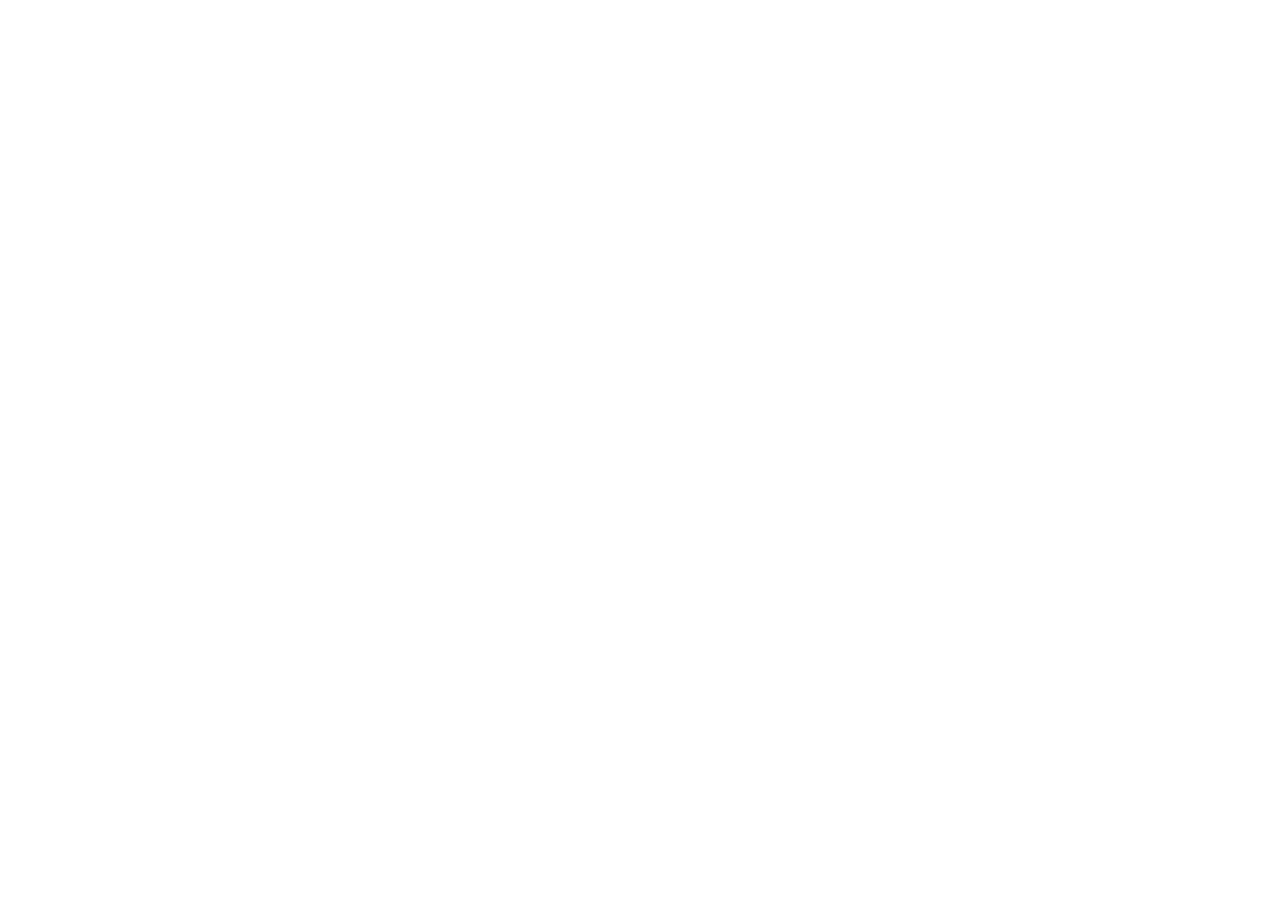
==== index.html @ 9402ee6b "first commit" ====
<!DOCTYPE html>
<html lang="en">
<head>
    <meta charset="UTF-8">
    <meta name="viewport" content="width=device-width, initial-scale=1.0">
    <title>MOMOTAROU Hotel</title>
</head>
<body>
    
</body>
</html>
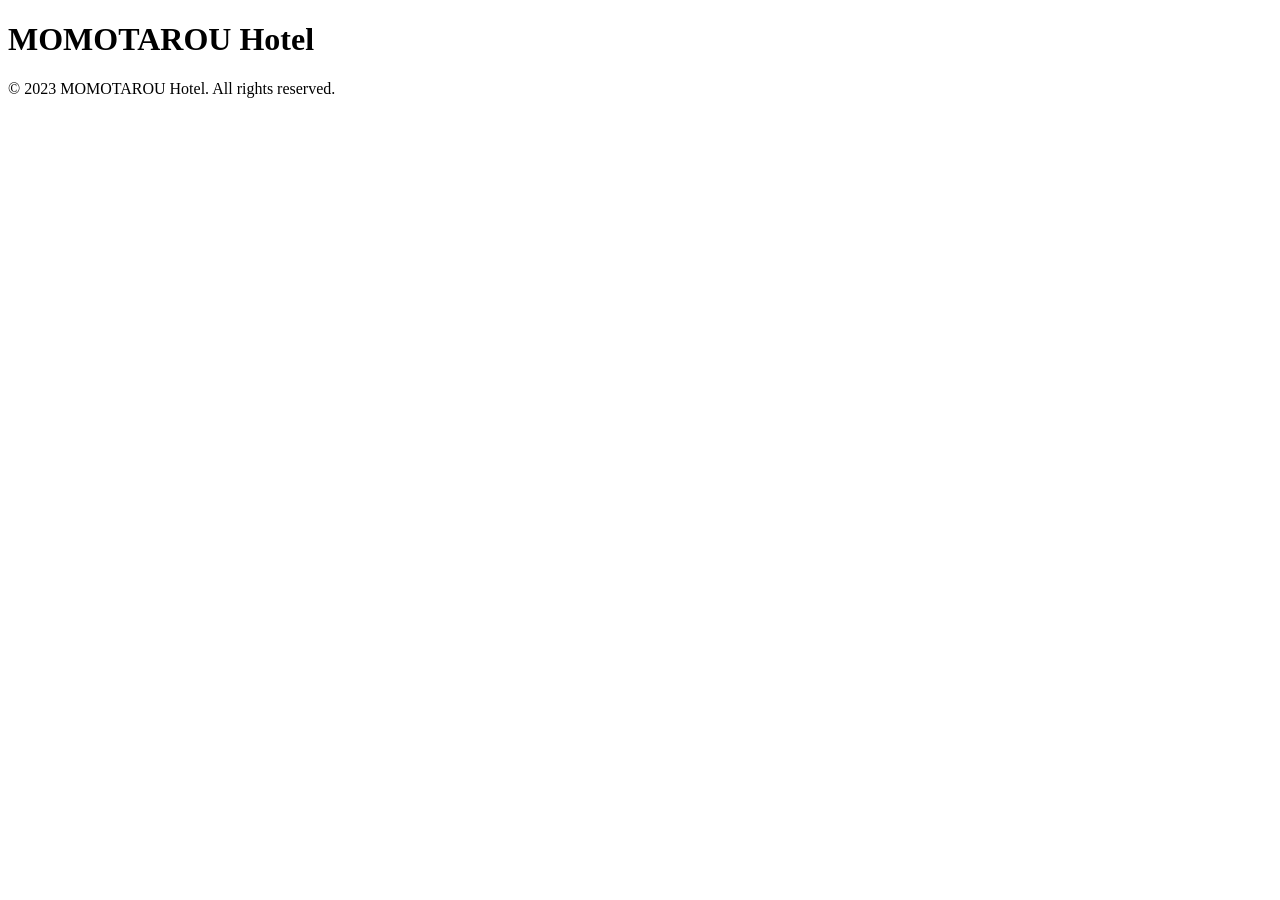
==== commit b89b1bc2: "I added the basic parts and the <head> tag." ====
--- a/index.html
+++ b/index.html
@@ -4,8 +4,17 @@
     <meta charset="UTF-8">
     <meta name="viewport" content="width=device-width, initial-scale=1.0">
     <title>MOMOTAROU Hotel</title>
+    <link rel="shortcut icon" href="images/icon.png">
+    <link rel="stylesheet" href="main.css">
 </head>
 <body>
-    
+    <header>
+        <h1>MOMOTAROU Hotel</h1>
+    </header>
+    <main>
+    </main>
+    <footer>
+        <p>&copy; 2023 MOMOTAROU Hotel. All rights reserved.</p>
+    </footer>
 </body>
 </html>
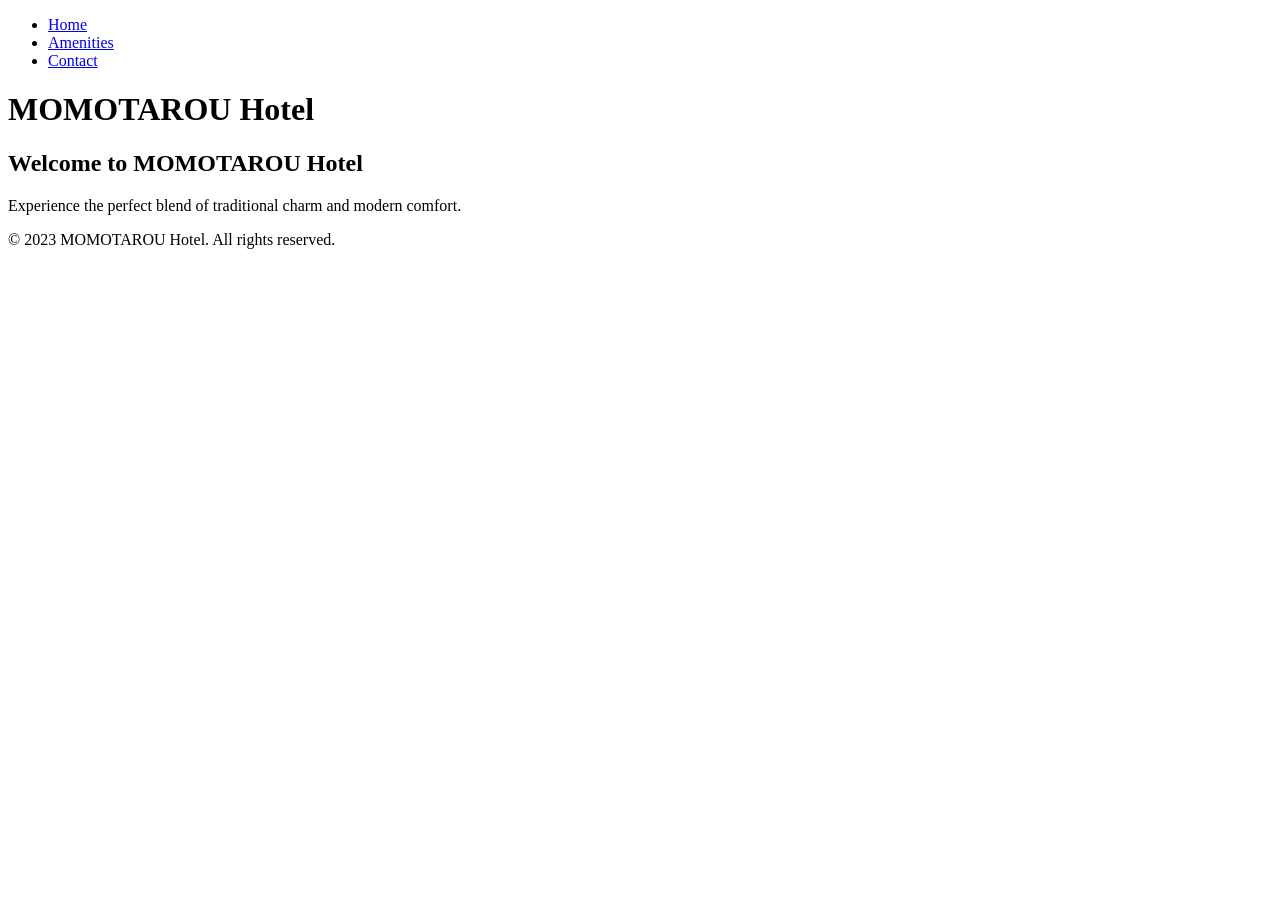
==== commit c9c67c97: "I added a little to the <main> section. I also changed the file name slightly." ====
--- a/index.html
+++ b/index.html
@@ -9,9 +9,20 @@
 </head>
 <body>
     <header>
+    <nav>
+        <ul>
+            <li><a href="index.html">Home</a></li>
+            <li><a href="amenities.html">Amenities</a></li>
+            <li><a href="contact.html">Contact</a></li>
+        </ul>
+    </nav>
         <h1>MOMOTAROU Hotel</h1>
     </header>
     <main>
+        <section id="hero">
+            <h2>Welcome to MOMOTAROU Hotel</h2>
+            <p>Experience the perfect blend of traditional charm and modern comfort.</p>
+        </section>
     </main>
     <footer>
         <p>&copy; 2023 MOMOTAROU Hotel. All rights reserved.</p>
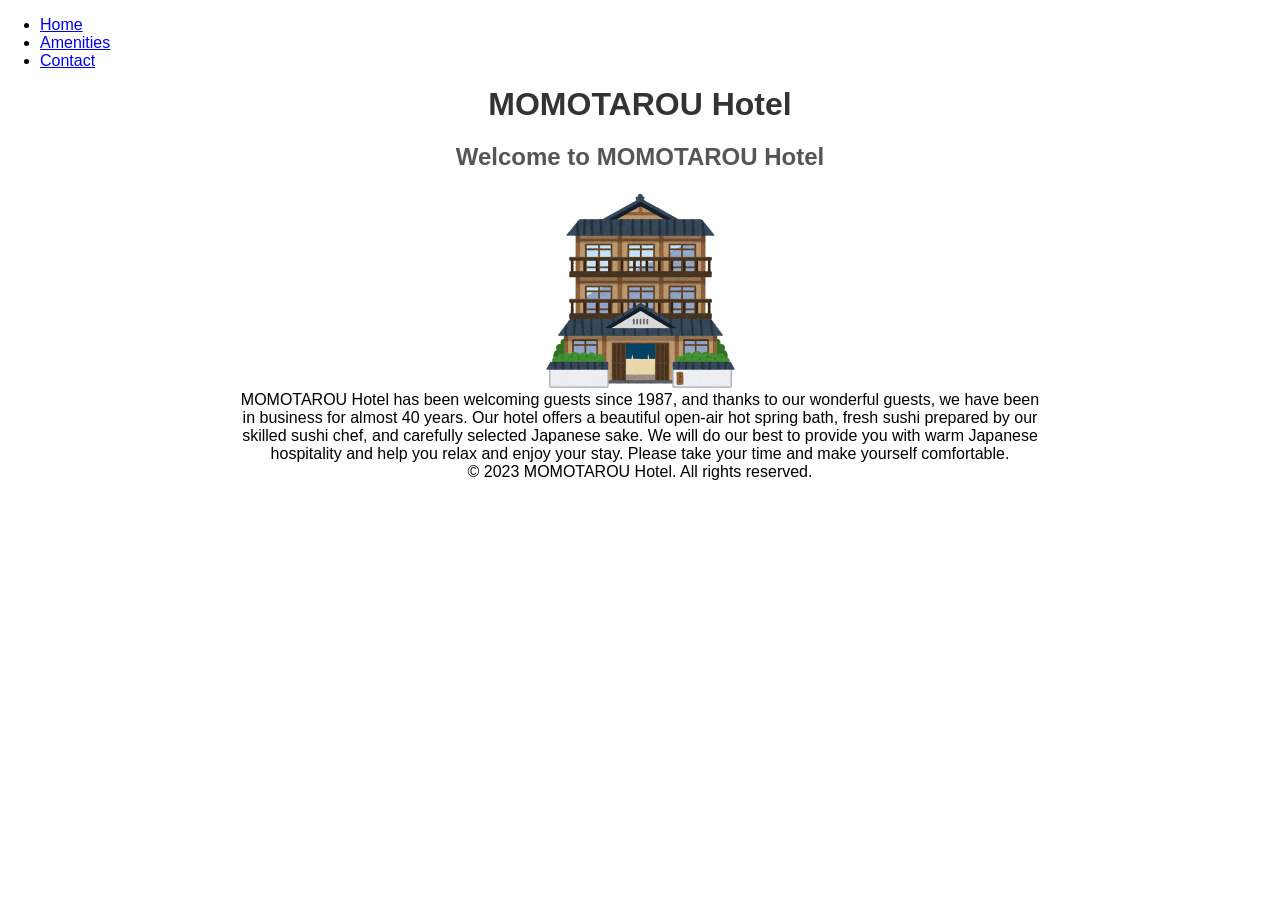
==== commit 1ff677db: "I made changes to main.css so that the font and image positions are centered." ====
--- a/index.html
+++ b/index.html
@@ -21,7 +21,10 @@
     <main>
         <section id="hero">
             <h2>Welcome to MOMOTAROU Hotel</h2>
-            <p>Experience the perfect blend of traditional charm and modern comfort.</p>
+            <img class="Ryokan-image" src="images/ryokan.png" alt="MOMOTAROU Hotel" width="200" height="200">
+            <p>MOMOTAROU Hotel has been welcoming guests since 1987, and thanks to our wonderful guests, we have been in business for almost 40 years. 
+                Our hotel offers a beautiful open-air hot spring bath, fresh sushi prepared by our skilled sushi chef, and carefully selected Japanese sake. 
+                We will do our best to provide you with warm Japanese hospitality and help you relax and enjoy your stay. Please take your time and make yourself comfortable.</p>
         </section>
     </main>
     <footer>
--- a/main.css
+++ b/main.css
@@ -0,0 +1,29 @@
+body {
+    font-family: Arial, sans-serif;
+    margin: 0;
+    padding: 0;
+}
+
+h1 {
+    color: #333;
+    margin: 0 auto;
+    text-align: center;
+}
+
+h2 {
+    color: #555;
+    text-align: center;
+}
+
+p {
+    max-width: 800px;
+    text-align: center;
+    margin: 0 auto;
+    font-size: 16px;
+}
+
+img.Ryokan-image {
+    display: block;
+    margin-left: auto;
+    margin-right: auto;
+}
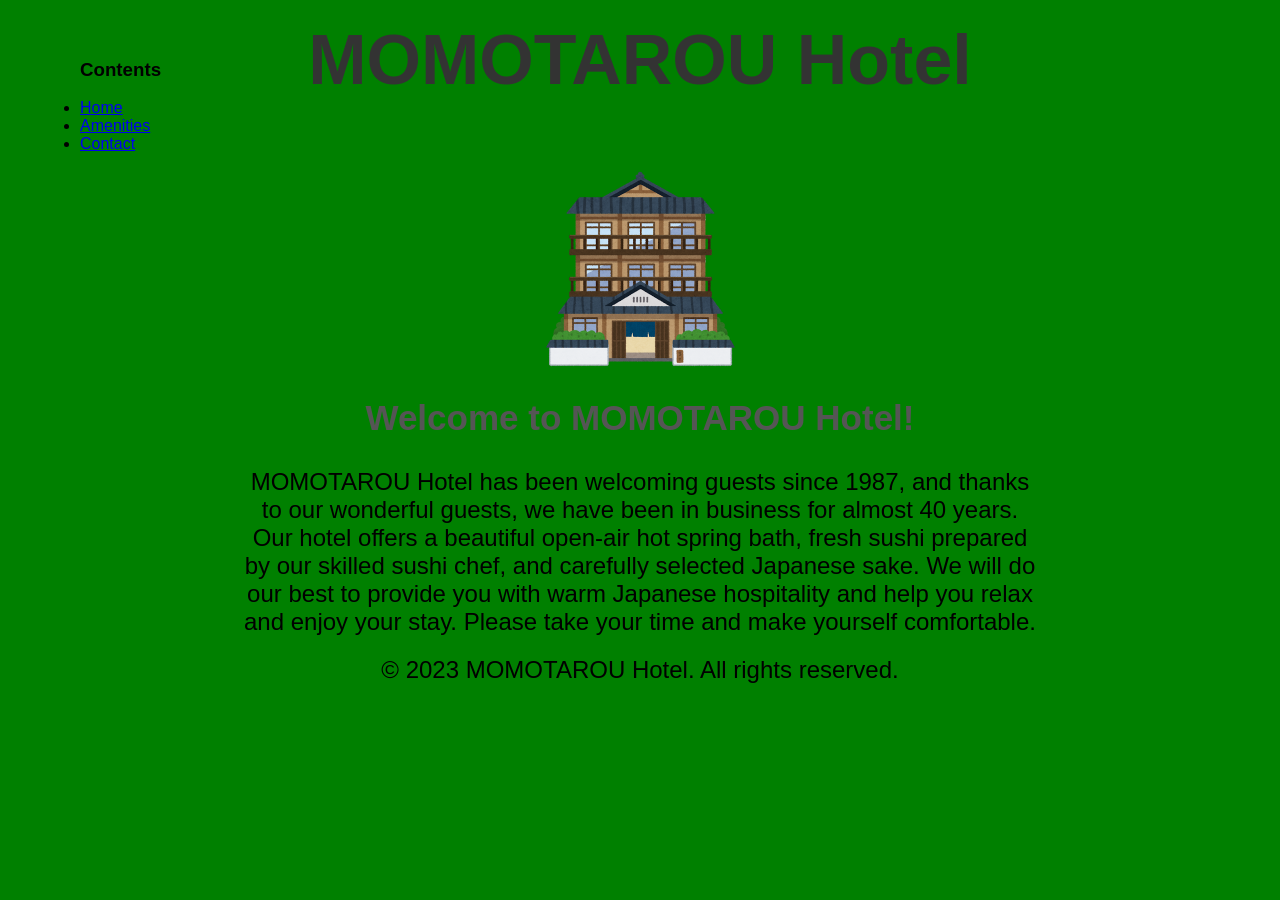
==== commit e86491b6: "I used padding and margin to create space between titles and sentences. I also changed the font size" ====
--- a/index.html
+++ b/index.html
@@ -1,34 +1,47 @@
-<!DOCTYPE html>
+<!doctype html>
 <html lang="en">
-<head>
-    <meta charset="UTF-8">
-    <meta name="viewport" content="width=device-width, initial-scale=1.0">
+  <head>
+    <meta charset="UTF-8" />
+    <meta name="viewport" content="width=device-width, initial-scale=1.0" />
     <title>MOMOTAROU Hotel</title>
-    <link rel="shortcut icon" href="images/icon.png">
-    <link rel="stylesheet" href="main.css">
-</head>
-<body>
+    <link rel="shortcut icon" href="images/icon.png" />
+    <link rel="stylesheet" href="main.css" />
+  </head>
+  <body>
     <header>
-    <nav>
+      <nav>
         <ul>
-            <li><a href="index.html">Home</a></li>
-            <li><a href="amenities.html">Amenities</a></li>
-            <li><a href="contact.html">Contact</a></li>
+          <h3>Contents</h3>
+          <li><a href="index.html">Home</a></li>
+          <li><a href="amenities.html">Amenities</a></li>
+          <li><a href="contact.html">Contact</a></li>
         </ul>
-    </nav>
-        <h1>MOMOTAROU Hotel</h1>
+      </nav>
+      <h1>MOMOTAROU Hotel</h1>
+      <img
+          class="Ryokan-image"
+          src="images/ryokan.png"
+          alt="MOMOTAROU Hotel"
+          width="200"
+          height="200"
+        />
     </header>
     <main>
-        <section id="hero">
-            <h2>Welcome to MOMOTAROU Hotel</h2>
-            <img class="Ryokan-image" src="images/ryokan.png" alt="MOMOTAROU Hotel" width="200" height="200">
-            <p>MOMOTAROU Hotel has been welcoming guests since 1987, and thanks to our wonderful guests, we have been in business for almost 40 years. 
-                Our hotel offers a beautiful open-air hot spring bath, fresh sushi prepared by our skilled sushi chef, and carefully selected Japanese sake. 
-                We will do our best to provide you with warm Japanese hospitality and help you relax and enjoy your stay. Please take your time and make yourself comfortable.</p>
-        </section>
+      <section id="hero">
+        <h2>Welcome to MOMOTAROU Hotel!</h2>
+        <p>
+          MOMOTAROU Hotel has been welcoming guests since 1987, and thanks to
+          our wonderful guests, we have been in business for almost 40 years.
+          Our hotel offers a beautiful open-air hot spring bath, fresh sushi
+          prepared by our skilled sushi chef, and carefully selected Japanese
+          sake. We will do our best to provide you with warm Japanese
+          hospitality and help you relax and enjoy your stay. Please take your
+          time and make yourself comfortable.
+        </p>
+      </section>
     </main>
     <footer>
-        <p>&copy; 2023 MOMOTAROU Hotel. All rights reserved.</p>
+      <p>&copy; 2023 MOMOTAROU Hotel. All rights reserved.</p>
     </footer>
-</body>
-</html>+  </body>
+</html>
--- a/main.css
+++ b/main.css
@@ -1,25 +1,34 @@
 body {
     font-family: Arial, sans-serif;
-    margin: 0;
-    padding: 0;
+    margin: 20px;
+    padding: 20px;
+    background-color: green;
 }
 
 h1 {
     color: #333;
     margin: 0 auto;
     text-align: center;
+    font-size: 70px;
+    position: absolute;
+    top: 20px;
+    left: 0;
+    right: 0;
 }
 
 h2 {
     color: #555;
     text-align: center;
+    font-size: 35px;
+    nav-up: auto;
 }
 
 p {
     max-width: 800px;
     text-align: center;
     margin: 0 auto;
-    font-size: 16px;
+    font-size: 24px;
+    margin-top: 20px;
 }
 
 img.Ryokan-image {
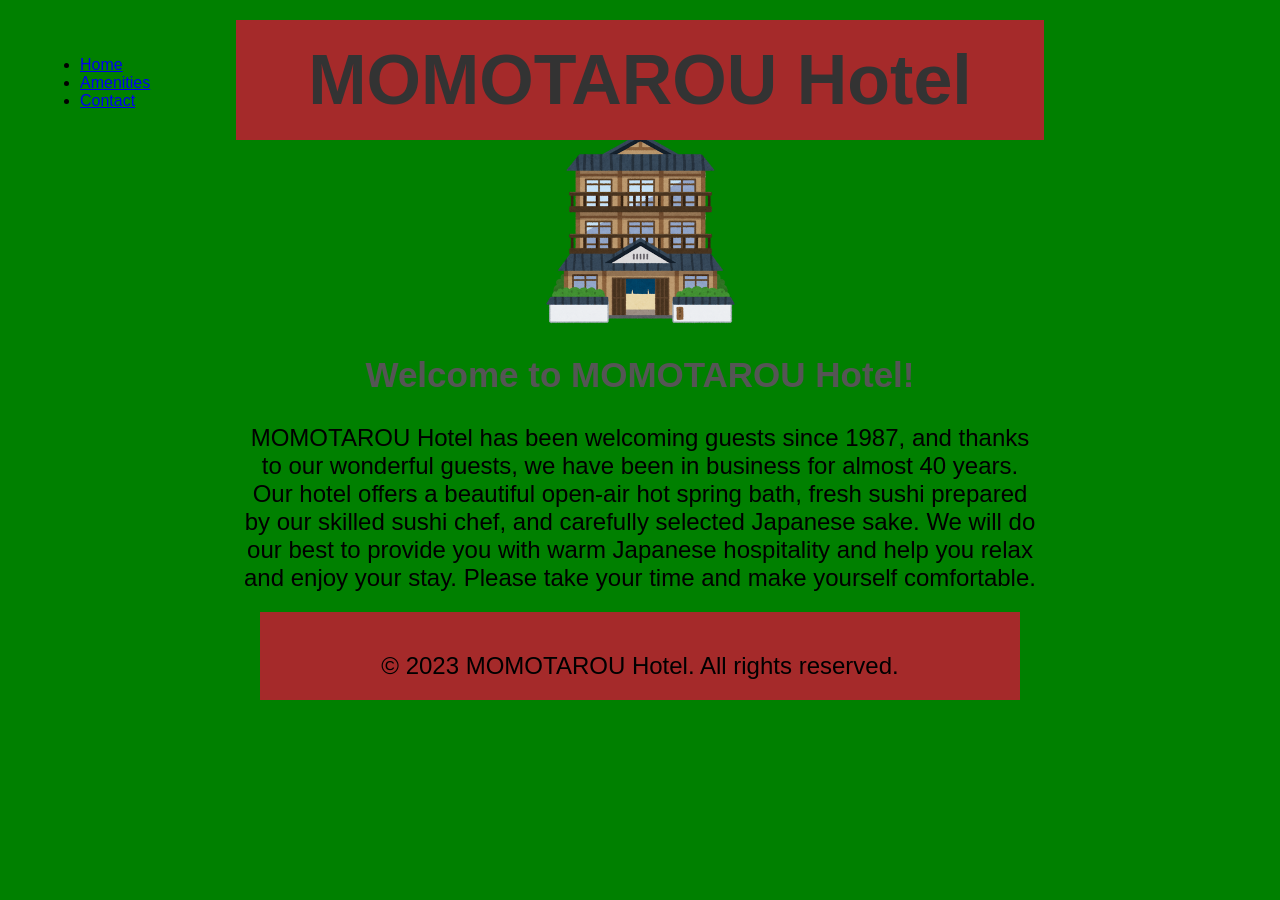
==== commit 468134fa: "I resolved the error element in Index.html." ====
--- a/index.html
+++ b/index.html
@@ -1,17 +1,16 @@
 <!doctype html>
 <html lang="en">
   <head>
-    <meta charset="UTF-8" />
-    <meta name="viewport" content="width=device-width, initial-scale=1.0" />
+    <meta charset="UTF-8">
+    <meta name="viewport" content="width=device-width, initial-scale=1.0">
     <title>MOMOTAROU Hotel</title>
-    <link rel="shortcut icon" href="images/icon.png" />
-    <link rel="stylesheet" href="main.css" />
+    <link rel="shortcut icon" href="images/icon.png">
+    <link rel="stylesheet" href="main.css">
   </head>
   <body>
     <header>
       <nav>
         <ul>
-          <h3>Contents</h3>
           <li><a href="index.html">Home</a></li>
           <li><a href="amenities.html">Amenities</a></li>
           <li><a href="contact.html">Contact</a></li>
@@ -19,12 +18,12 @@
       </nav>
       <h1>MOMOTAROU Hotel</h1>
       <img
-          class="Ryokan-image"
-          src="images/ryokan.png"
-          alt="MOMOTAROU Hotel"
-          width="200"
-          height="200"
-        />
+        class="Ryokan-image"
+        src="images/ryokan.png"
+        alt="MOMOTAROU Hotel"
+        width="200"
+        height="200"
+        >
     </header>
     <main>
       <section id="hero">
@@ -44,4 +43,4 @@
       <p>&copy; 2023 MOMOTAROU Hotel. All rights reserved.</p>
     </footer>
   </body>
-</html>
+</html>
--- a/main.css
+++ b/main.css
@@ -14,6 +14,9 @@
     top: 20px;
     left: 0;
     right: 0;
+    background-color: brown;
+    padding: 20px;
+    width: 60%;
 }
 
 h2 {
@@ -35,4 +38,19 @@
     display: block;
     margin-left: auto;
     margin-right: auto;
+}
+footer {
+    text-align: center;
+    padding: 20px;
+    background-color: brown;
+    width: 60%;
+    margin: 0 auto;
+    margin-top: 20px;
+}
+
+img.woman-image {
+    display: block;
+    margin-left: auto;
+    margin-right: auto;
+    margin-top: 20px;
 }
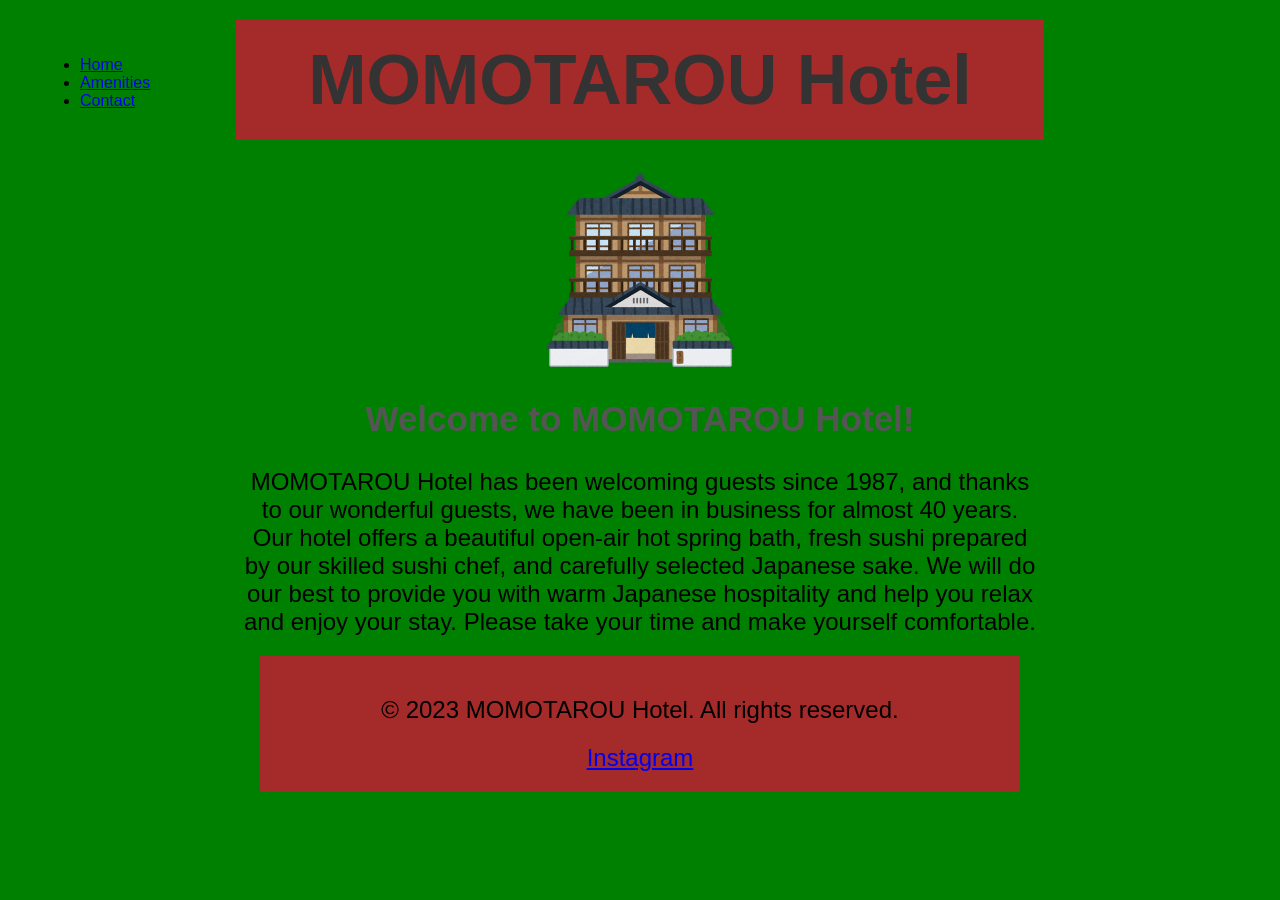
==== commit e8865729: "I added an `<address>` element to the Contact page and enabled links for the phone number and email " ====
--- a/index.html
+++ b/index.html
@@ -3,7 +3,7 @@
   <head>
     <meta charset="UTF-8">
     <meta name="viewport" content="width=device-width, initial-scale=1.0">
-    <title>MOMOTAROU Hotel</title>
+    <title>MOMOTAROU Hotel - Home</title>
     <link rel="shortcut icon" href="images/icon.png">
     <link rel="stylesheet" href="main.css">
   </head>
@@ -41,6 +41,7 @@
     </main>
     <footer>
       <p>&copy; 2023 MOMOTAROU Hotel. All rights reserved.</p>
+      <p><a href="https://www.instagram.com/momotarouhotel/">Instagram</a></p>
     </footer>
   </body>
 </html>
--- a/main.css
+++ b/main.css
@@ -35,6 +35,7 @@
 }
 
 img.Ryokan-image {
+    margin-top: 60px;
     display: block;
     margin-left: auto;
     margin-right: auto;
@@ -52,5 +53,5 @@
     display: block;
     margin-left: auto;
     margin-right: auto;
-    margin-top: 20px;
+    margin-top: 60px;
 }
